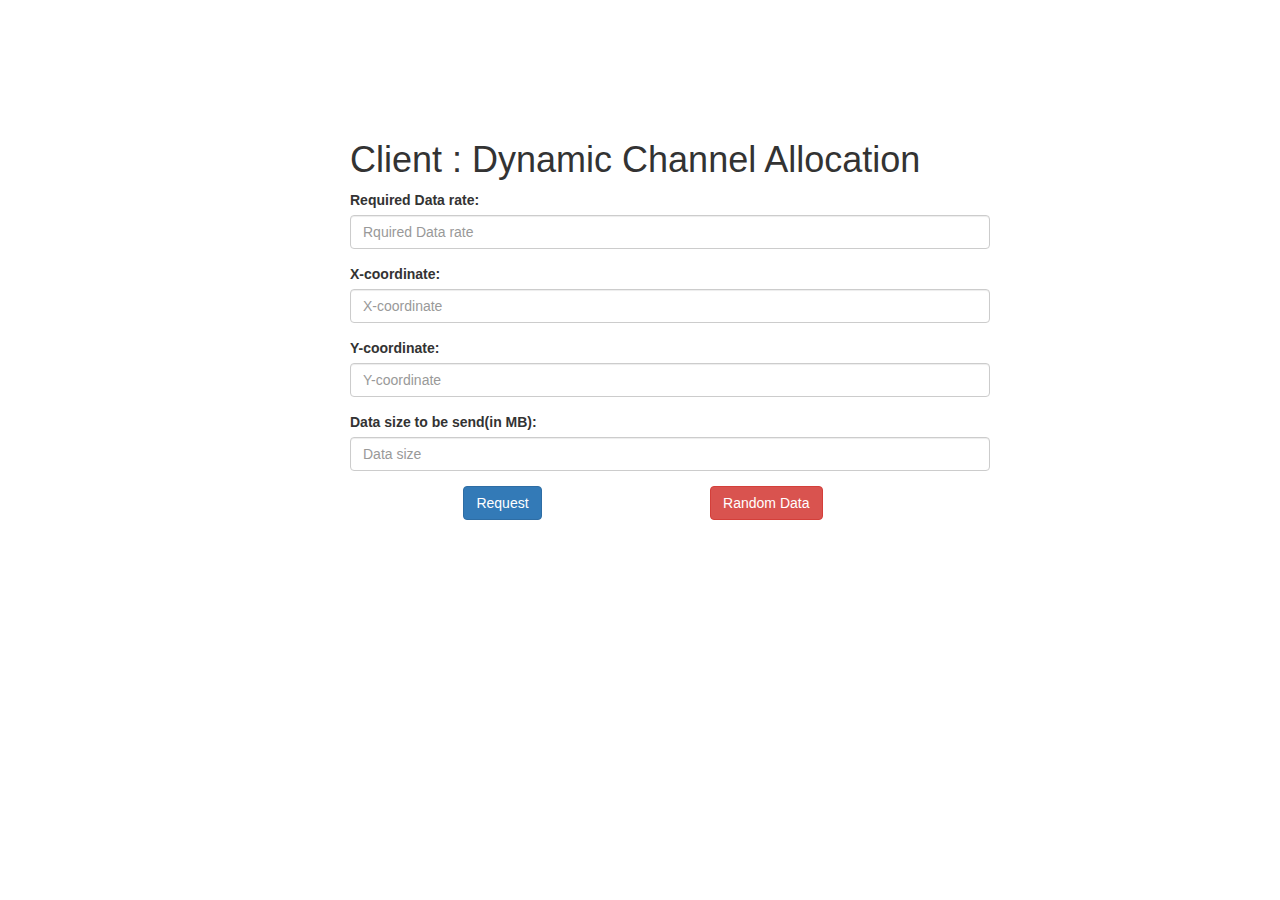
==== dyn2/client.html @ 7ee4fb0f "dynamic implementation" ====
<!DOCTYPE html>
<html>

<head>
    <title>Client page</title>
    <link rel="stylesheet" href="https://maxcdn.bootstrapcdn.com/bootstrap/3.3.7/css/bootstrap.min.css">
    <script src="https://ajax.googleapis.com/ajax/libs/jquery/3.2.1/jquery.min.js"></script>
</head>

<body>
    <div style="margin: 10em auto auto 25em;width: 50%;">
        <h1>Client : Dynamic Channel Allocation</h1>
        <div class="alert alert-success alert-dismissible" id="success" style="display:none;">
            <a href="#" class="close" data-dismiss="alert" aria-label="close">×</a>
        </div>
        <form id="fupForm" name="form1" method="post">
            <div class="form-group">
                <label for="data_rate">Required Data rate:</label>
                <input type="text" class="form-control" id="data_rate" placeholder="Rquired Data rate" name="data_rate">
            </div>
            <div class="form-group">
                <label for="x_cod">X-coordinate:</label>
                <input type="number" class="form-control" id="x_cod" placeholder="X-coordinate" name="x_cod">
            </div>
            <div class="form-group">
                <label for="y_cod">Y-coordinate:</label>
                <input type="number" class="form-control" id="y_cod" placeholder="Y-coordinate" name="y_cod">
            </div>
            <div class="form-group">
                <label for="data_size">Data size to be send(in MB):</label>
                <input type="number" class="form-control" id="data_size" placeholder="Data size" name="data_size">
            </div>
            <div class="row">
                <div class="col-md-6">
                    <div class="text-center">
                        <input type="button" name="save" class="btn btn-primary" value="Request" id="butsave">
                    </div>
                </div>
                <div class="col-md-3">
                    <div class="text-right">
                        <input type="button" name="random" class="btn btn-danger" value="Random Data " onclick="location.href = 'random_clients.php';">
                    </div>
                </div>
            </div>
        </form>
    </div>

    <script>
        $(document).ready(function() {
            $('#butsave').on('click', function() {
                $("#butsave").attr("disabled", "disabled");
                var data_rate = $('#data_rate').val();
                var x_cod = $('#x_cod').val();
                var y_cod = $('#y_cod').val();
                var data_size = $('#data_size').val();
                if (data_rate != "" && x_cod != "" && y_cod != "" && data_size != "") {
                    $.ajax({
                        url: "save.php",
                        type: "POST",
                        data: {
                            data_rate: data_rate,
                            x_cod: x_cod,
                            y_cod: y_cod,
                            data_size: data_size
                        },
                        cache: false,
                        success: function(dataResult) {
                            var dataResult = JSON.parse(dataResult);
                            if (dataResult.statusCode == 200) {
                                $("#butsave").removeAttr("disabled");
                                $('#fupForm').find('input:text').val('');
                                $("#success").show();
                                $('#success').html('Data added successfully !');
                            } else if (dataResult.statusCode == 201) {
                                alert("Error occured !");
                            }

                        }
                    });
                } else {
                    alert('Please fill all the field !');
                }
            });
        });
    </script>
</body>

</html>
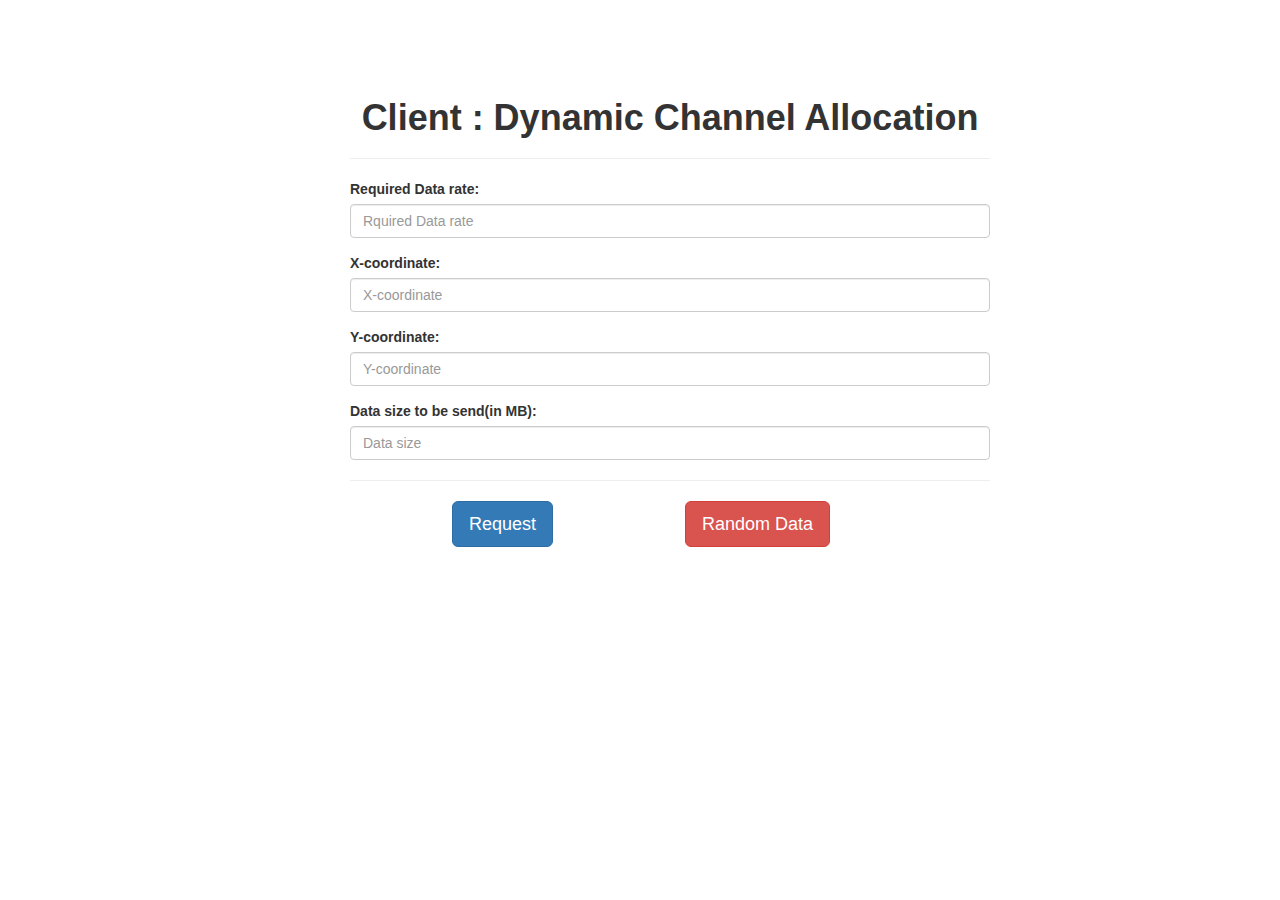
==== commit 7fed5581: "css add in dynamic" ====
--- a/dyn2/client.html
+++ b/dyn2/client.html
@@ -8,8 +8,12 @@
 </head>
 
 <body>
-    <div style="margin: 10em auto auto 25em;width: 50%;">
-        <h1>Client : Dynamic Channel Allocation</h1>
+    <div style="margin: 7em auto auto 25em;width: 50%;">
+        <center>
+            <h1><b>Client : Dynamic Channel Allocation</b></h1>
+        </center>
+
+        <hr>
         <div class="alert alert-success alert-dismissible" id="success" style="display:none;">
             <a href="#" class="close" data-dismiss="alert" aria-label="close">×</a>
         </div>
@@ -30,15 +34,16 @@
                 <label for="data_size">Data size to be send(in MB):</label>
                 <input type="number" class="form-control" id="data_size" placeholder="Data size" name="data_size">
             </div>
+            <hr>
             <div class="row">
                 <div class="col-md-6">
                     <div class="text-center">
-                        <input type="button" name="save" class="btn btn-primary" value="Request" id="butsave">
+                        <input type="button" name="save" class="btn btn-primary btn-lg" value="Request" id="butsave">
                     </div>
                 </div>
                 <div class="col-md-3">
                     <div class="text-right">
-                        <input type="button" name="random" class="btn btn-danger" value="Random Data " onclick="location.href = 'random_clients.php';">
+                        <input type="button" name="random" class="btn btn-danger btn-lg" value="Random Data" onclick="location.href = 'random_clients.php';">
                     </div>
                 </div>
             </div>
